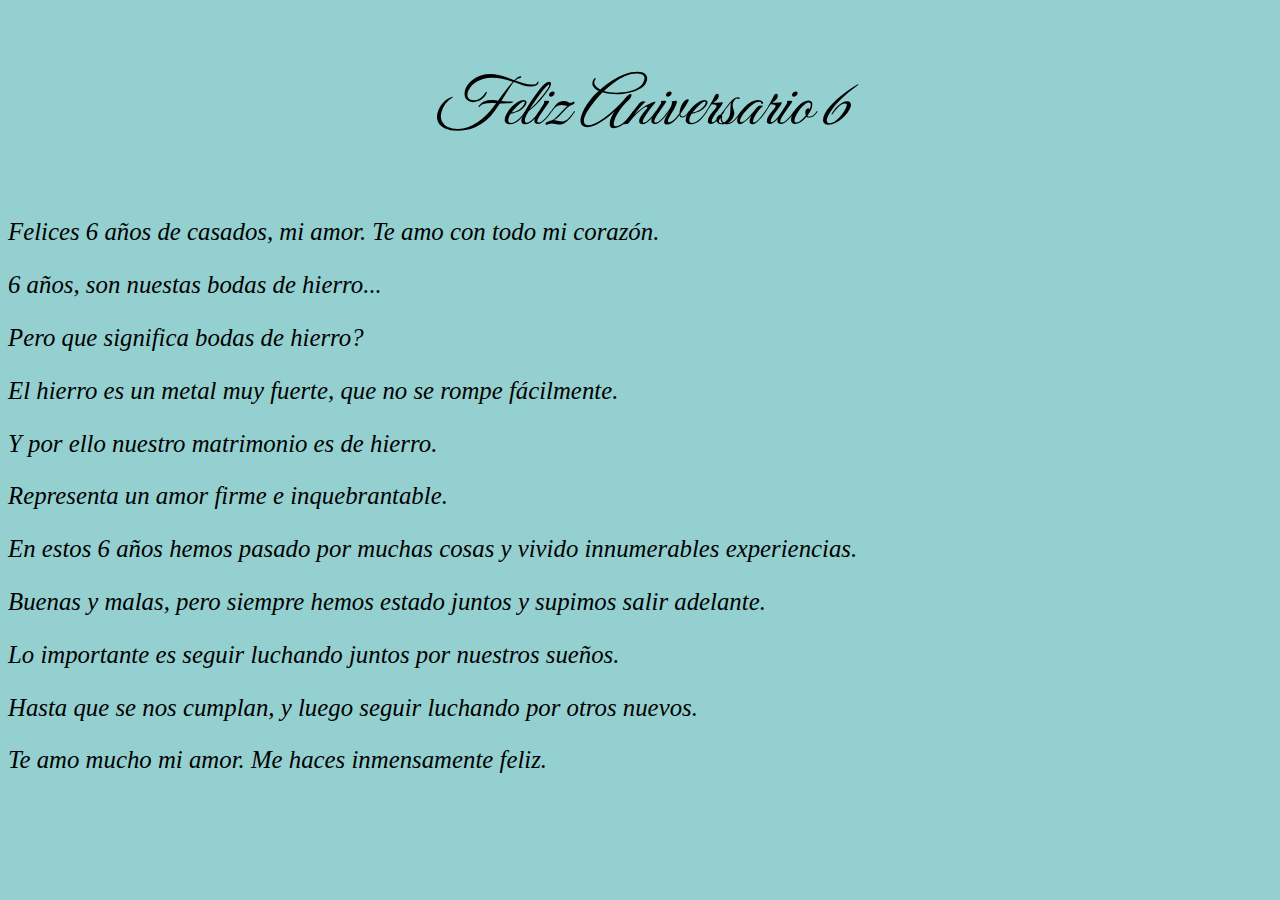
==== bodas-hierro.html @ ac23ea7d "segundo commit con carta aniversario" ====
<!DOCTYPE html>
<html lang="es">
    <head>
        <meta charset="UTF-8">
        <title>Cartas</title>
        <link rel="stylesheet" href="css/style.css">
        <link href="https://fonts.googleapis.com/css2?family=Great+Vibes&display=swap" rel="stylesheet">
    </head>
    <body>
        <header>
            <p class="mensaje-principal">Feliz Aniversario 6</p>
        </header>
        <main>
            <p class="simple-text">Felices 6 años de casados, mi amor. Te amo con todo mi corazón.</p>
            <p class="simple-text">6 años, son nuestas bodas de hierro...</p>
            <p class="simple-text">Pero que significa bodas de hierro?</p>
            <p class="simple-text">El hierro es un metal muy fuerte, que no se rompe fácilmente.</p>
            <p class="simple-text">Y por ello nuestro matrimonio es de hierro.</p>
            <p class="simple-text">Representa un amor firme e inquebrantable.</p>
            <p class="simple-text">En estos 6 años hemos pasado por muchas cosas y vivido innumerables experiencias.</p>
            <p class="simple-text">Buenas y malas, pero siempre hemos estado juntos y supimos salir adelante.</p>
            <p class="simple-text">Lo importante es seguir luchando juntos por nuestros sueños.</p>
            <p class="simple-text">Hasta que se nos cumplan, y luego seguir luchando por otros nuevos.</p>
            <p class="simple-text">Te amo mucho mi amor. Me haces inmensamente feliz.</p>
            
        </main>
    </body>

</html>
---- css/style.css ----
body{
    width: calc(100vw - overflow)!important;
    max-width: calc(100vw - overflow)!important;
    min-width: calc(100vw - overflow)!important;
    background: #94D0D0;
    font-size: 12px;
}
header{
    padding: 0 10%;
}
.mensaje-principal{
    font-size: calc(1rem + 4vw);
    font-style: italic;
    font-family: 'Great Vibes', cursive;
    text-align: center;
}
.titulo{
    font-size: calc(2em + 1.5vw);
    font-weight: bold;
    text-align: center;
    font-style: italic;
    margin-bottom: 2%;
}
.button:hover{
    cursor: pointer;
    font-weight: bold;
}

.simple-text{
    width: fit-content;
    font-size: calc(1em + 1vw);
    font-style: italic;
}
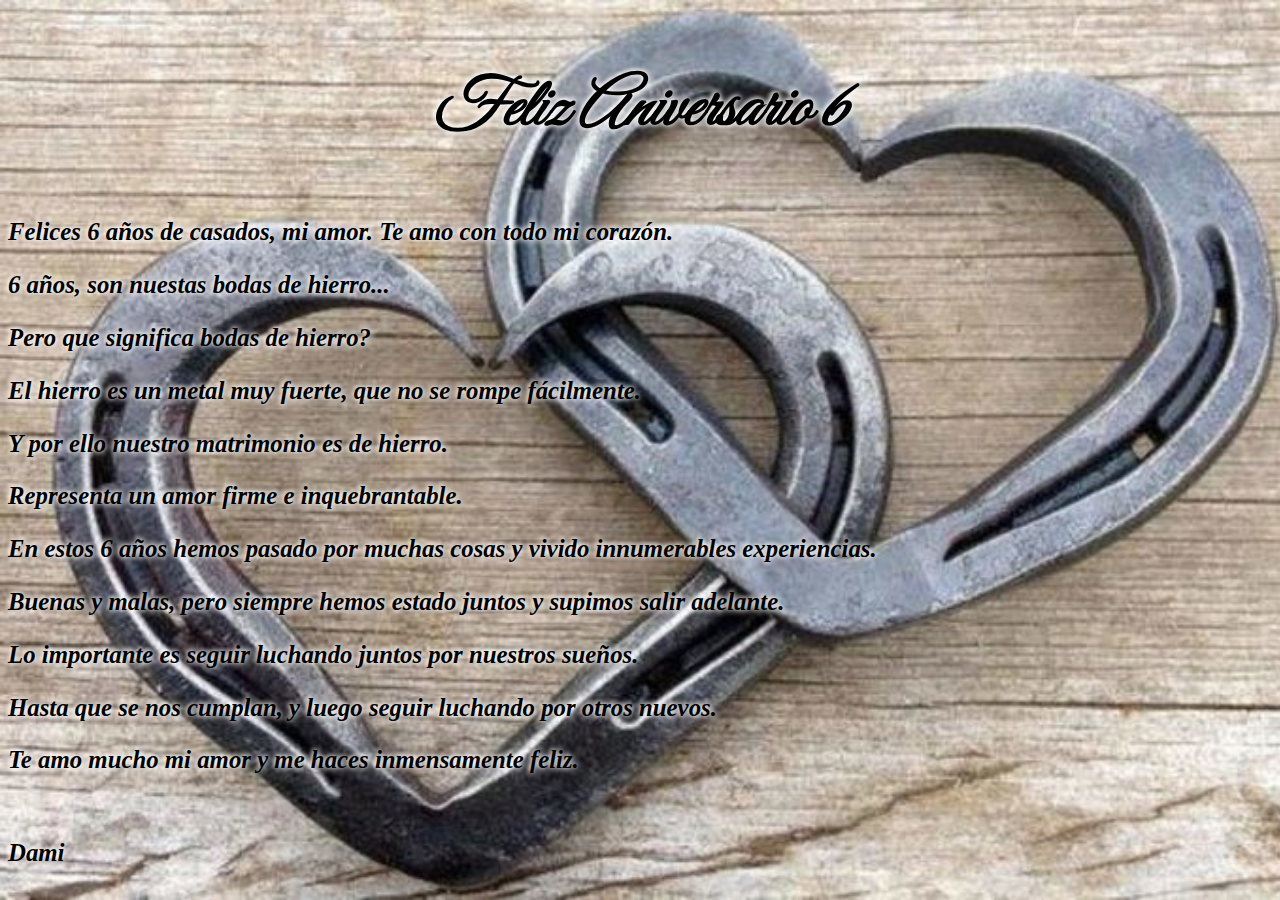
==== commit a531537a: "Push rapido con correcciones" ====
--- a/bodas-hierro.html
+++ b/bodas-hierro.html
@@ -5,6 +5,16 @@
         <title>Cartas</title>
         <link rel="stylesheet" href="css/style.css">
         <link href="https://fonts.googleapis.com/css2?family=Great+Vibes&display=swap" rel="stylesheet">
+        <style>
+            body {
+                background-image: url('img/corazones-hierro.jpg');
+                background-repeat: no-repeat;
+                background-attachment: fixed;
+                background-size: cover;
+                font-weight: bold;
+                text-shadow: 1px 1px 7px #fff, -1px -1px 5px #fff;
+            }
+        </style>
     </head>
     <body>
         <header>
@@ -21,8 +31,9 @@
             <p class="simple-text">Buenas y malas, pero siempre hemos estado juntos y supimos salir adelante.</p>
             <p class="simple-text">Lo importante es seguir luchando juntos por nuestros sueños.</p>
             <p class="simple-text">Hasta que se nos cumplan, y luego seguir luchando por otros nuevos.</p>
-            <p class="simple-text">Te amo mucho mi amor. Me haces inmensamente feliz.</p>
-            
+            <p class="simple-text">Te amo mucho mi amor y me haces inmensamente feliz.</p>
+            <br>
+            <p class="simple-text">Dami</p>
         </main>
     </body>
 
